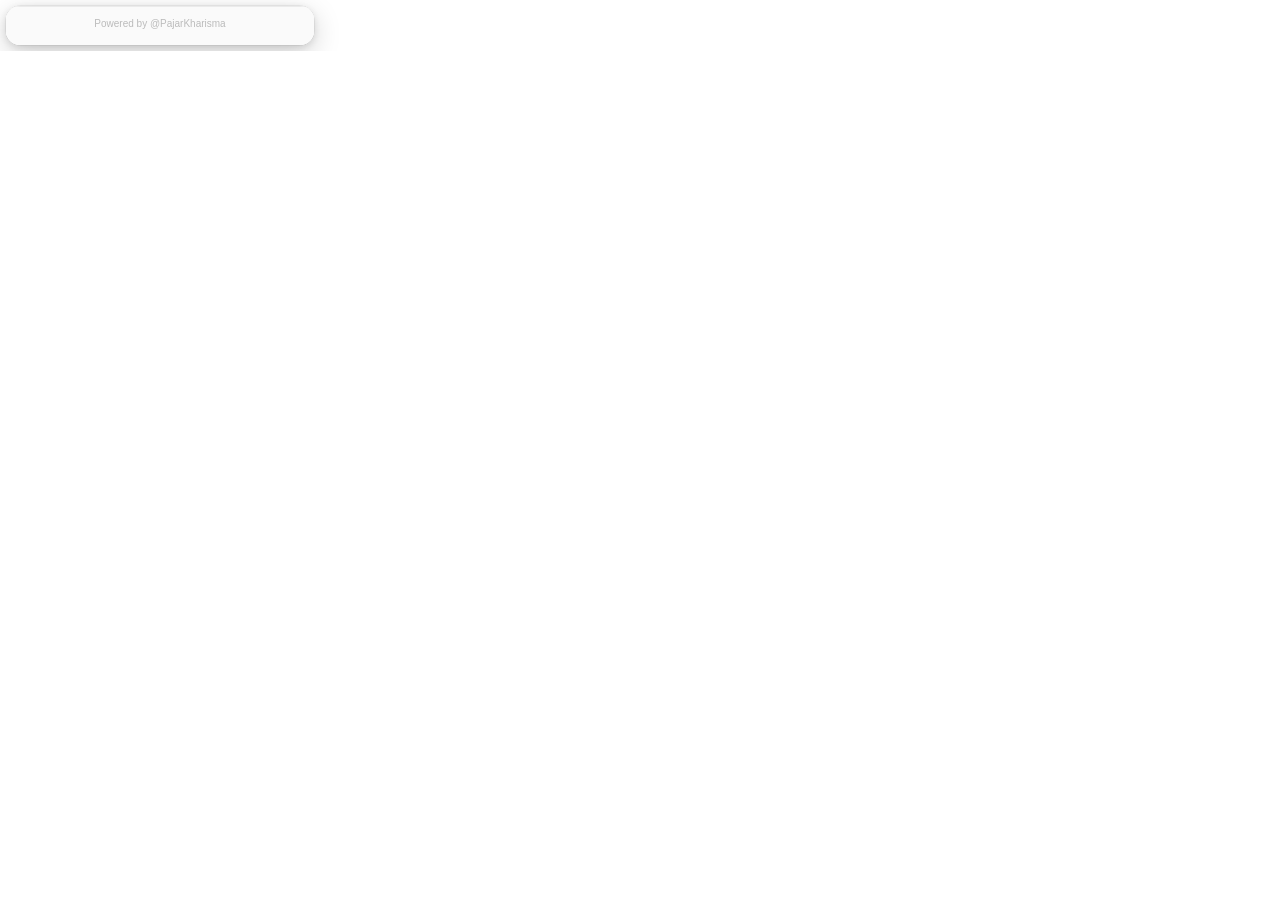
==== src/index.html @ 8d29390f "init commit" ====
<!DOCTYPE html>
<html lang="id">
<head>
  <meta charset="UTF-8" />
  <meta name="viewport" content="width=device-width, initial-scale=1.0" />
  <title>Jadwal Sholat</title>
  <script defer src="https://cdn.jsdelivr.net/npm/alpinejs@3.x.x/dist/cdn.min.js"></script>
  <link rel="stylesheet" href="style.css" />
</head>
<body>
  <div x-data="prayApp()" x-init="init()" class="app">

    <!-- ══════════════ SETTINGS VIEW ══════════════ -->
    <div x-show="view === 'settings'" style="display:none">
      <div class="header">
        <button class="icon-btn" @click="view = 'main'" title="Kembali">←</button>
        <div class="header-title-center">Pengaturan</div>
        <div style="width:30px"></div>
      </div>
      <div class="settings-body">
        <label class="field-label">Provinsi</label>
        <select class="select-input" x-model="selectedProvince" @change="onProvinceChange()" :disabled="loadingProvinces">
          <option value="">-- Pilih Provinsi --</option>
          <template x-for="prov in provinces" :key="prov">
            <option :value="prov" x-text="prov"></option>
          </template>
        </select>
        <label class="field-label" style="margin-top:12px">Kota / Kabupaten</label>
        <select class="select-input" x-model="selectedCity" :disabled="!selectedProvince || loadingCities">
          <option value="">-- Pilih Kota --</option>
          <template x-for="city in cities" :key="city">
            <option :value="city" x-text="city"></option>
          </template>
        </select>
        <div x-show="settingsError" class="error" x-text="settingsError" style="display:none"></div>
        <button class="btn-primary" style="margin-top:16px"
          @click="saveSettings()"
          :disabled="!selectedProvince || !selectedCity || savingSettings">
          <span x-show="!savingSettings">Simpan</span>
          <span x-show="savingSettings" style="display:none">Menyimpan...</span>
        </button>
      </div>
    </div>

    <!-- ══════════════ MAIN VIEW ══════════════ -->
    <div x-show="view === 'main'" style="display:none">
      <div class="header">
        <div class="header-title">
          <span class="mosque-icon">🕌</span>
          <div>
            <div class="app-title">Jadwal Sholat</div>
            <div class="date-label" x-text="todayLabel"></div>
          </div>
        </div>
        <button class="icon-btn" @click="view = 'settings'; onViewSettings()" title="Pengaturan">⚙</button>
      </div>
      <div class="location-label" x-show="settings.city" style="display:none">
        📍 <span x-text="settings.city"></span>
      </div>
      <div x-show="!settings.city" class="empty-state" style="display:none">
        <p>Belum ada lokasi dipilih.</p>
        <button class="btn-primary" @click="view = 'settings'; onViewSettings()">Atur Lokasi</button>
      </div>
      <div x-show="settings.city" style="display:none">
        <div x-show="loading" class="loading" style="display:none">Memuat jadwal...</div>
        <div x-show="error" class="error" x-text="error" style="display:none"></div>
        <div x-show="!loading && !error" class="prayer-list" style="display:none">
          <template x-for="prayer in prayers" :key="prayer.key">
            <div class="prayer-row" :class="{ 'next-prayer': prayer.key === nextPrayer }">
              <div class="prayer-info">
                <span class="prayer-icon" x-text="prayer.icon"></span>
                <span class="prayer-name" x-text="prayer.name"></span>
                <span class="next-badge" x-show="prayer.key === nextPrayer" style="display:none">Berikutnya</span>
              </div>
              <span class="prayer-time" x-text="todaySchedule && todaySchedule[prayer.key] || '-'"></span>
            </div>
          </template>
        </div>
        <div class="month-open-row">
          <button class="btn-month" @click="openMonthWindow()">📅 Jadwal Bulan Ini</button>
        </div>
      </div>
    </div>

    <!-- Footer -->
    <div class="footer">
      <a href="https://github.com/PajarKharisma" target="_blank">Powered by @PajarKharisma</a>
    </div>

  </div>
  <script src="app.js"></script>
</body>
</html>
---- src/style.css ----
/* ── Reset & base ──────────────────────────────────────────────── */
*, *::before, *::after { box-sizing: border-box; margin: 0; padding: 0; }

html, body {
  overflow: hidden;
  background: transparent;
}

body {
  font-family: -apple-system, BlinkMacSystemFont, "Segoe UI", sans-serif;
  background: transparent;
  color: #1a1a1a;
  -webkit-font-smoothing: antialiased;
  user-select: none;
  padding: 6px;
}

/* ── Card ──────────────────────────────────────────────────────── */
.app {
  width: 308px;
  background: rgba(252, 252, 252, 0.97);
  backdrop-filter: blur(24px);
  -webkit-backdrop-filter: blur(24px);
  border-radius: 14px;
  overflow: hidden;
  box-shadow:
    0 2px 8px rgba(0,0,0,0.12),
    0 8px 28px rgba(0,0,0,0.18),
    0 0 0 0.5px rgba(0,0,0,0.10);
  display: flex;
  flex-direction: column;
}

/* ── Header ────────────────────────────────────────────────────── */
.header {
  display: flex;
  align-items: center;
  justify-content: space-between;
  padding: 13px 12px 11px;
  background: linear-gradient(135deg, #1a6b3c 0%, #2d9a5f 100%);
  color: white;
  flex-shrink: 0;
}

.header-title { display: flex; align-items: center; gap: 9px; }

.header-title-center {
  flex: 1;
  text-align: center;
  font-weight: 600;
  font-size: 14px;
  color: white;
}

.mosque-icon { font-size: 24px; line-height: 1; }

.app-title { font-size: 14px; font-weight: 700; color: white; line-height: 1.2; }

.date-label { font-size: 10.5px; color: rgba(255,255,255,0.8); margin-top: 1px; }

.icon-btn {
  background: rgba(255,255,255,0.15);
  border: none;
  border-radius: 7px;
  width: 30px;
  height: 30px;
  cursor: pointer;
  font-size: 15px;
  display: flex;
  align-items: center;
  justify-content: center;
  color: white;
  transition: background 0.15s;
  flex-shrink: 0;
}
.icon-btn:hover { background: rgba(255,255,255,0.28); }

/* ── Location label ────────────────────────────────────────────── */
.location-label {
  font-size: 11.5px;
  color: #555;
  padding: 6px 14px 5px;
  border-bottom: 1px solid rgba(0,0,0,0.06);
  background: #f5f5f5;
  flex-shrink: 0;
}

/* ── Bottom nav ────────────────────────────────────────────────── */
.bottom-nav {
  display: flex;
  border-bottom: 1px solid rgba(0,0,0,0.07);
  background: #fafafa;
  flex-shrink: 0;
}

.nav-btn {
  flex: 1;
  border: none;
  background: transparent;
  padding: 7px 4px;
  font-size: 11px;
  color: #888;
  cursor: pointer;
  display: flex;
  flex-direction: column;
  align-items: center;
  gap: 2px;
  transition: color 0.15s, background 0.15s;
  border-bottom: 2px solid transparent;
}
.nav-btn .nav-icon { font-size: 14px; line-height: 1; }
.nav-btn.active { color: #1a6b3c; border-bottom-color: #1a6b3c; font-weight: 600; }
.nav-btn:hover:not(.active) { background: rgba(0,0,0,0.04); color: #444; }

/* ── Today prayer list ─────────────────────────────────────────── */
.prayer-list { padding: 4px 0 6px; }

.prayer-row {
  display: flex;
  align-items: center;
  justify-content: space-between;
  padding: 9px 14px;
  border-radius: 8px;
  margin: 2px 6px;
  transition: background 0.15s;
}
.prayer-row:hover { background: rgba(0,0,0,0.04); }
.prayer-row.next-prayer {
  background: linear-gradient(90deg, rgba(26,107,60,0.10) 0%, rgba(45,154,95,0.05) 100%);
  border: 1px solid rgba(26,107,60,0.18);
}

.prayer-info { display: flex; align-items: center; gap: 8px; }
.prayer-icon { font-size: 15px; }
.prayer-name { font-size: 13.5px; font-weight: 500; color: #1a1a1a; }

.next-badge {
  font-size: 9.5px;
  background: #1a6b3c;
  color: white;
  padding: 1px 6px;
  border-radius: 10px;
  font-weight: 600;
}

.prayer-time {
  font-size: 14.5px;
  font-weight: 700;
  color: #1a6b3c;
  font-variant-numeric: tabular-nums;
}

/* ── Monthly view ──────────────────────────────────────────────── */
.month-header {
  padding: 7px 14px 6px;
  border-bottom: 1px solid rgba(0,0,0,0.06);
  background: #f5f5f5;
  flex-shrink: 0;
}
.month-title { font-size: 11.5px; font-weight: 600; color: #555; }

.month-list {
  overflow: hidden;
  padding: 3px 0;
}

.month-row {
  padding: 7px 14px;
  border-bottom: 1px solid rgba(0,0,0,0.04);
  transition: background 0.12s;
}
.month-row:hover { background: rgba(0,0,0,0.03); }
.month-row.today-row {
  background: rgba(26,107,60,0.06);
  border-left: 3px solid #1a6b3c;
  padding-left: 11px;
}

.month-row-header {
  display: flex;
  align-items: baseline;
  gap: 6px;
  margin-bottom: 4px;
}
.month-day-num { font-size: 12.5px; font-weight: 700; color: #1a1a1a; min-width: 18px; }
.month-day-name { font-size: 10.5px; color: #999; }
.today-chip {
  font-size: 9px;
  background: #1a6b3c;
  color: white;
  padding: 1px 5px;
  border-radius: 8px;
  font-weight: 600;
}

.month-times {
  display: grid;
  grid-template-columns: repeat(5, 1fr);
  gap: 2px;
}
.month-time-item { text-align: center; }
.month-time-label { font-size: 9px; color: #bbb; display: block; }
.month-time-val { font-size: 10.5px; font-weight: 600; color: #1a6b3c; font-variant-numeric: tabular-nums; }

/* ── States ────────────────────────────────────────────────────── */
.loading, .empty-state {
  text-align: center;
  padding: 22px 16px;
  color: #888;
  font-size: 13px;
}
.empty-state p { margin-bottom: 10px; }

.error {
  background: #fff0f0;
  color: #c0392b;
  font-size: 11.5px;
  padding: 7px 12px;
  border-radius: 6px;
  margin: 8px 10px;
}

/* ── Settings ──────────────────────────────────────────────────── */
.settings-body {
  padding: 14px;
  display: flex;
  flex-direction: column;
}

.field-label {
  font-size: 11.5px;
  font-weight: 600;
  color: #555;
  margin-bottom: 4px;
  display: block;
}

.select-input {
  width: 100%;
  padding: 8px 12px;
  border: 1.5px solid #ddd;
  border-radius: 8px;
  font-size: 13px;
  color: #1a1a1a;
  background: white;
  appearance: none;
  -webkit-appearance: none;
  background-image: url("data:image/svg+xml,%3Csvg xmlns='http://www.w3.org/2000/svg' width='12' height='8' viewBox='0 0 12 8'%3E%3Cpath d='M1 1l5 5 5-5' stroke='%23888' stroke-width='1.5' fill='none' stroke-linecap='round'/%3E%3C/svg%3E");
  background-repeat: no-repeat;
  background-position: right 12px center;
  cursor: pointer;
  transition: border-color 0.15s;
}
.select-input:focus { outline: none; border-color: #1a6b3c; }
.select-input:disabled { opacity: 0.5; cursor: not-allowed; }

/* ── Button ────────────────────────────────────────────────────── */
.btn-primary {
  padding: 9px 20px;
  background: linear-gradient(135deg, #1a6b3c, #2d9a5f);
  color: white;
  border: none;
  border-radius: 8px;
  font-size: 13.5px;
  font-weight: 600;
  cursor: pointer;
  transition: opacity 0.15s, transform 0.1s;
}
.btn-primary:hover:not(:disabled) { opacity: 0.9; transform: translateY(-1px); }
.btn-primary:active:not(:disabled) { transform: translateY(0); }
.btn-primary:disabled { opacity: 0.5; cursor: not-allowed; }

/* ── Month open button ─────────────────────────────────────────── */
.month-open-row {
  padding: 6px 14px 10px;
  display: flex;
  justify-content: center;
}
.btn-month {
  width: 100%;
  padding: 9px 16px;
  background: rgba(26,107,60,0.08);
  color: #1a6b3c;
  border: 1.5px solid rgba(26,107,60,0.25);
  border-radius: 9px;
  font-size: 13px;
  font-weight: 600;
  cursor: pointer;
  transition: background 0.15s, transform 0.1s;
  text-align: center;
}
.btn-month:hover { background: rgba(26,107,60,0.15); transform: translateY(-1px); }
.btn-month:active { transform: translateY(0); }

/* ── Footer ────────────────────────────────────────────────────── */
.footer {
  padding: 6px 14px 14px;
  text-align: center;
  border-top: 1px solid rgba(0,0,0,0.06);
  background: #fafafa;
  flex-shrink: 0;
}
.footer a {
  font-size: 10px;
  color: #bbb;
  text-decoration: none;
  transition: color 0.15s;
}
.footer a:hover { color: #1a6b3c; }

/* ── Panel ─────────────────────────────────────────────────────── */
.panel { padding: 0; }

/* ── Header ────────────────────────────────────────────────────── */
.header {
  display: flex;
  align-items: center;
  justify-content: space-between;
  padding: 14px 14px 10px;
  border-bottom: 1px solid rgba(0,0,0,0.07);
  background: linear-gradient(135deg, #1a6b3c 0%, #2d9a5f 100%);
  color: white;
}

.header-title {
  display: flex;
  align-items: center;
  gap: 10px;
}

.header-title-center {
  flex: 1;
  text-align: center;
  font-weight: 600;
  font-size: 15px;
  color: white;
}

.mosque-icon { font-size: 26px; line-height: 1; }

.app-title {
  font-size: 15px;
  font-weight: 700;
  color: white;
  line-height: 1.2;
}

.date-label {
  font-size: 11px;
  color: rgba(255,255,255,0.8);
  margin-top: 1px;
}

.icon-btn {
  background: rgba(255,255,255,0.15);
  border: none;
  border-radius: 7px;
  width: 32px;
  height: 32px;
  cursor: pointer;
  font-size: 16px;
  display: flex;
  align-items: center;
  justify-content: center;
  color: white;
  transition: background 0.15s;
}

.icon-btn:hover { background: rgba(255,255,255,0.28); }

/* ── Location label ────────────────────────────────────────────── */
.location-label {
  font-size: 12px;
  color: #555;
  padding: 7px 16px 4px;
  border-bottom: 1px solid rgba(0,0,0,0.05);
  background: #f9f9f9;
}

/* ── Prayer list ───────────────────────────────────────────────── */
.prayer-list { padding: 6px 0 10px; }

.prayer-row {
  display: flex;
  align-items: center;
  justify-content: space-between;
  padding: 10px 16px;
  border-radius: 8px;
  margin: 2px 8px;
  transition: background 0.15s;
}

.prayer-row:hover { background: rgba(0,0,0,0.04); }

.prayer-row.next-prayer {
  background: linear-gradient(90deg, rgba(26,107,60,0.1) 0%, rgba(45,154,95,0.06) 100%);
  border: 1px solid rgba(26,107,60,0.2);
}

.prayer-info {
  display: flex;
  align-items: center;
  gap: 8px;
}

.prayer-icon { font-size: 16px; }

.prayer-name {
  font-size: 14px;
  font-weight: 500;
  color: #1a1a1a;
}

.next-badge {
  font-size: 10px;
  background: #1a6b3c;
  color: white;
  padding: 1px 6px;
  border-radius: 10px;
  font-weight: 600;
}

.prayer-time {
  font-size: 15px;
  font-weight: 700;
  color: #1a6b3c;
  font-variant-numeric: tabular-nums;
}

/* ── States ────────────────────────────────────────────────────── */
.loading, .empty-state {
  text-align: center;
  padding: 24px 16px;
  color: #888;
  font-size: 13px;
}

.empty-state p { margin-bottom: 12px; }

.error {
  background: #fff0f0;
  color: #c0392b;
  font-size: 12px;
  padding: 8px 12px;
  border-radius: 6px;
  margin: 8px 12px;
}

/* ── Settings ──────────────────────────────────────────────────── */
.settings-body {
  padding: 16px;
  display: flex;
  flex-direction: column;
}

.field-label {
  font-size: 12px;
  font-weight: 600;
  color: #555;
  margin-bottom: 5px;
  display: block;
}

.select-input {
  width: 100%;
  padding: 9px 12px;
  border: 1.5px solid #ddd;
  border-radius: 8px;
  font-size: 13px;
  color: #1a1a1a;
  background: white;
  appearance: none;
  -webkit-appearance: none;
  background-image: url("data:image/svg+xml,%3Csvg xmlns='http://www.w3.org/2000/svg' width='12' height='8' viewBox='0 0 12 8'%3E%3Cpath d='M1 1l5 5 5-5' stroke='%23888' stroke-width='1.5' fill='none' stroke-linecap='round'/%3E%3C/svg%3E");
  background-repeat: no-repeat;
  background-position: right 12px center;
  cursor: pointer;
  transition: border-color 0.15s;
}

.select-input:focus {
  outline: none;
  border-color: #1a6b3c;
}

.select-input:disabled {
  opacity: 0.5;
  cursor: not-allowed;
}

/* ── Button ────────────────────────────────────────────────────── */
.btn-primary {
  padding: 10px 20px;
  background: linear-gradient(135deg, #1a6b3c, #2d9a5f);
  color: white;
  border: none;
  border-radius: 8px;
  font-size: 14px;
  font-weight: 600;
  cursor: pointer;
  transition: opacity 0.15s, transform 0.1s;
}

.btn-primary:hover:not(:disabled) { opacity: 0.9; transform: translateY(-1px); }
.btn-primary:active:not(:disabled) { transform: translateY(0); }
.btn-primary:disabled { opacity: 0.5; cursor: not-allowed; }
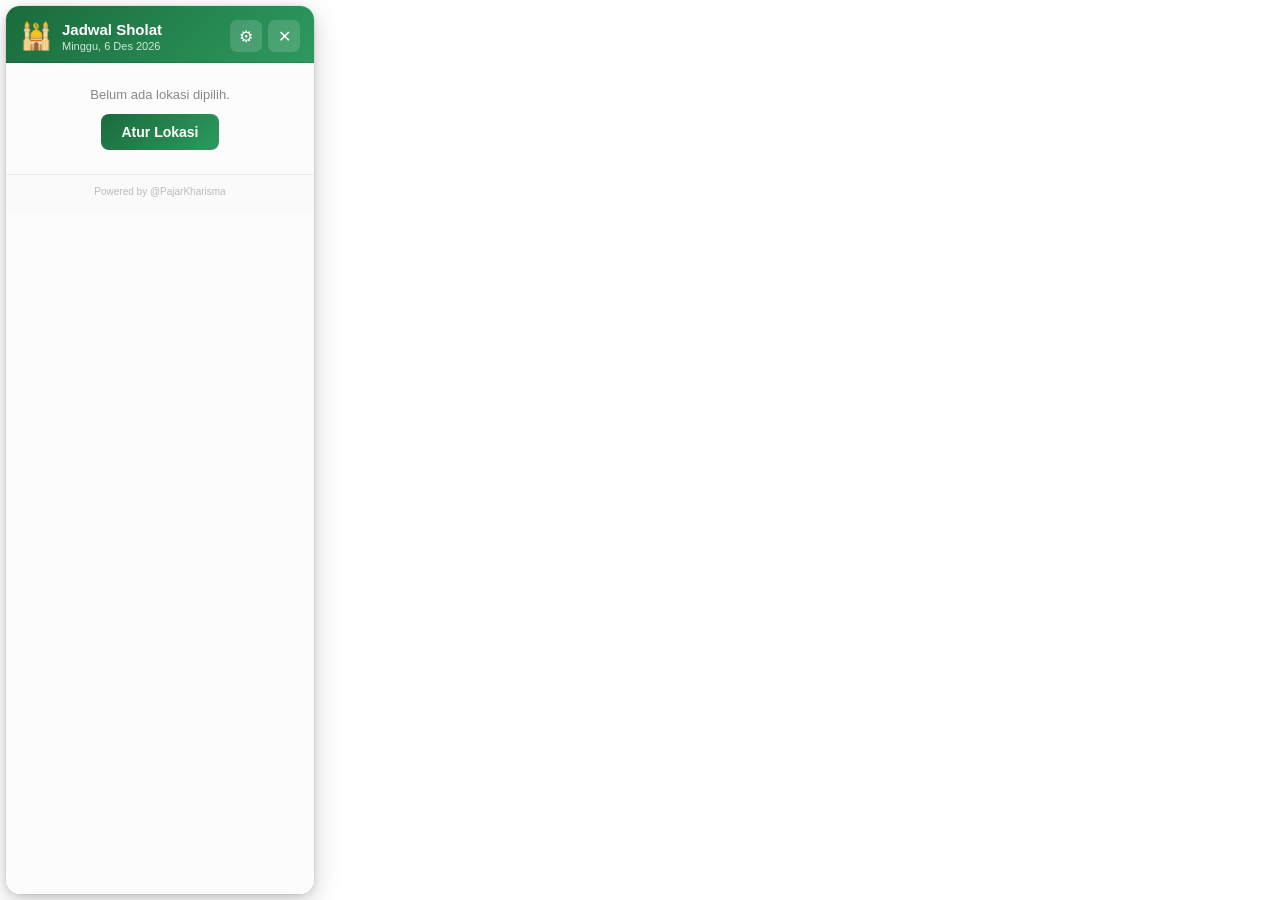
==== commit 544434b2: "make alpine js run locally" ====
--- a/src/index.html
+++ b/src/index.html
@@ -4,11 +4,11 @@
   <meta charset="UTF-8" />
   <meta name="viewport" content="width=device-width, initial-scale=1.0" />
   <title>Jadwal Sholat</title>
-  <script defer src="https://cdn.jsdelivr.net/npm/alpinejs@3.x.x/dist/cdn.min.js"></script>
+  <script defer src="js/alpinejs.min.js"></script>
   <link rel="stylesheet" href="style.css" />
 </head>
 <body>
-  <div x-data="prayApp()" x-init="init()" class="app">
+  <div x-data="prayApp()" x-init="init()" class="app" @contextmenu.prevent>
 
     <!-- ══════════════ SETTINGS VIEW ══════════════ -->
     <div x-show="view === 'settings'" style="display:none">
@@ -52,7 +52,10 @@
             <div class="date-label" x-text="todayLabel"></div>
           </div>
         </div>
-        <button class="icon-btn" @click="view = 'settings'; onViewSettings()" title="Pengaturan">⚙</button>
+        <div style="display:flex;gap:6px">
+          <button class="icon-btn" @click="view = 'settings'; onViewSettings()" title="Pengaturan">⚙</button>
+          <button class="icon-btn icon-btn-exit" @click="exitApp()" title="Keluar">✕</button>
+        </div>
       </div>
       <div class="location-label" x-show="settings.city" style="display:none">
         📍 <span x-text="settings.city"></span>
@@ -87,6 +90,18 @@
       <a href="https://github.com/PajarKharisma" target="_blank">Powered by @PajarKharisma</a>
     </div>
 
+    <!-- ══════════════ EXIT CONFIRM DIALOG ══════════════ -->
+    <div x-show="confirmingExit" class="dialog-overlay" style="display:none">
+      <div class="dialog-box">
+        <div class="dialog-title">Keluar Aplikasi?</div>
+        <div class="dialog-msg">Notifikasi waktu sholat akan berhenti.</div>
+        <div class="dialog-actions">
+          <button class="dialog-btn dialog-btn-cancel" @click="confirmingExit = false">Batal</button>
+          <button class="dialog-btn dialog-btn-confirm" @click="confirmExit()">Keluar</button>
+        </div>
+      </div>
+    </div>
+
   </div>
   <script src="app.js"></script>
 </body>
--- a/src/style.css
+++ b/src/style.css
@@ -18,6 +18,8 @@
 /* ── Card ──────────────────────────────────────────────────────── */
 .app {
   width: 308px;
+  height: calc(100vh - 12px);
+  position: relative;
   background: rgba(252, 252, 252, 0.97);
   backdrop-filter: blur(24px);
   -webkit-backdrop-filter: blur(24px);
@@ -74,6 +76,7 @@
   flex-shrink: 0;
 }
 .icon-btn:hover { background: rgba(255,255,255,0.28); }
+.icon-btn-exit:hover { background: rgba(220,50,50,0.55); }
 
 /* ── Location label ────────────────────────────────────────────── */
 .location-label {
@@ -225,6 +228,7 @@
   padding: 14px;
   display: flex;
   flex-direction: column;
+  flex: 1;
 }
 
 .field-label {
@@ -308,6 +312,62 @@
 }
 .footer a:hover { color: #1a6b3c; }
 
+/* ── Exit confirm dialog ───────────────────────────────────────── */
+.dialog-overlay {
+  position: absolute;
+  inset: 0;
+  background: rgba(0,0,0,0.45);
+  backdrop-filter: blur(2px);
+  -webkit-backdrop-filter: blur(2px);
+  display: flex;
+  align-items: center;
+  justify-content: center;
+  border-radius: 14px;
+  z-index: 100;
+}
+.dialog-box {
+  background: #fff;
+  border-radius: 12px;
+  padding: 20px 20px 16px;
+  width: 220px;
+  box-shadow: 0 4px 20px rgba(0,0,0,0.22);
+}
+.dialog-title {
+  font-size: 14px;
+  font-weight: 700;
+  color: #1a1a1a;
+  margin-bottom: 6px;
+}
+.dialog-msg {
+  font-size: 11.5px;
+  color: #666;
+  margin-bottom: 16px;
+  line-height: 1.4;
+}
+.dialog-actions {
+  display: flex;
+  gap: 8px;
+  justify-content: flex-end;
+}
+.dialog-btn {
+  border: none;
+  border-radius: 7px;
+  padding: 6px 14px;
+  font-size: 12px;
+  font-weight: 600;
+  cursor: pointer;
+  transition: opacity 0.15s;
+}
+.dialog-btn:hover { opacity: 0.82; }
+.dialog-btn-cancel {
+  background: rgba(0,0,0,0.07);
+  color: #333;
+}
+.dialog-btn-confirm {
+  background: #c0392b;
+  color: #fff;
+}
+
 /* ── Panel ─────────────────────────────────────────────────────── */
 .panel { padding: 0; }
 
